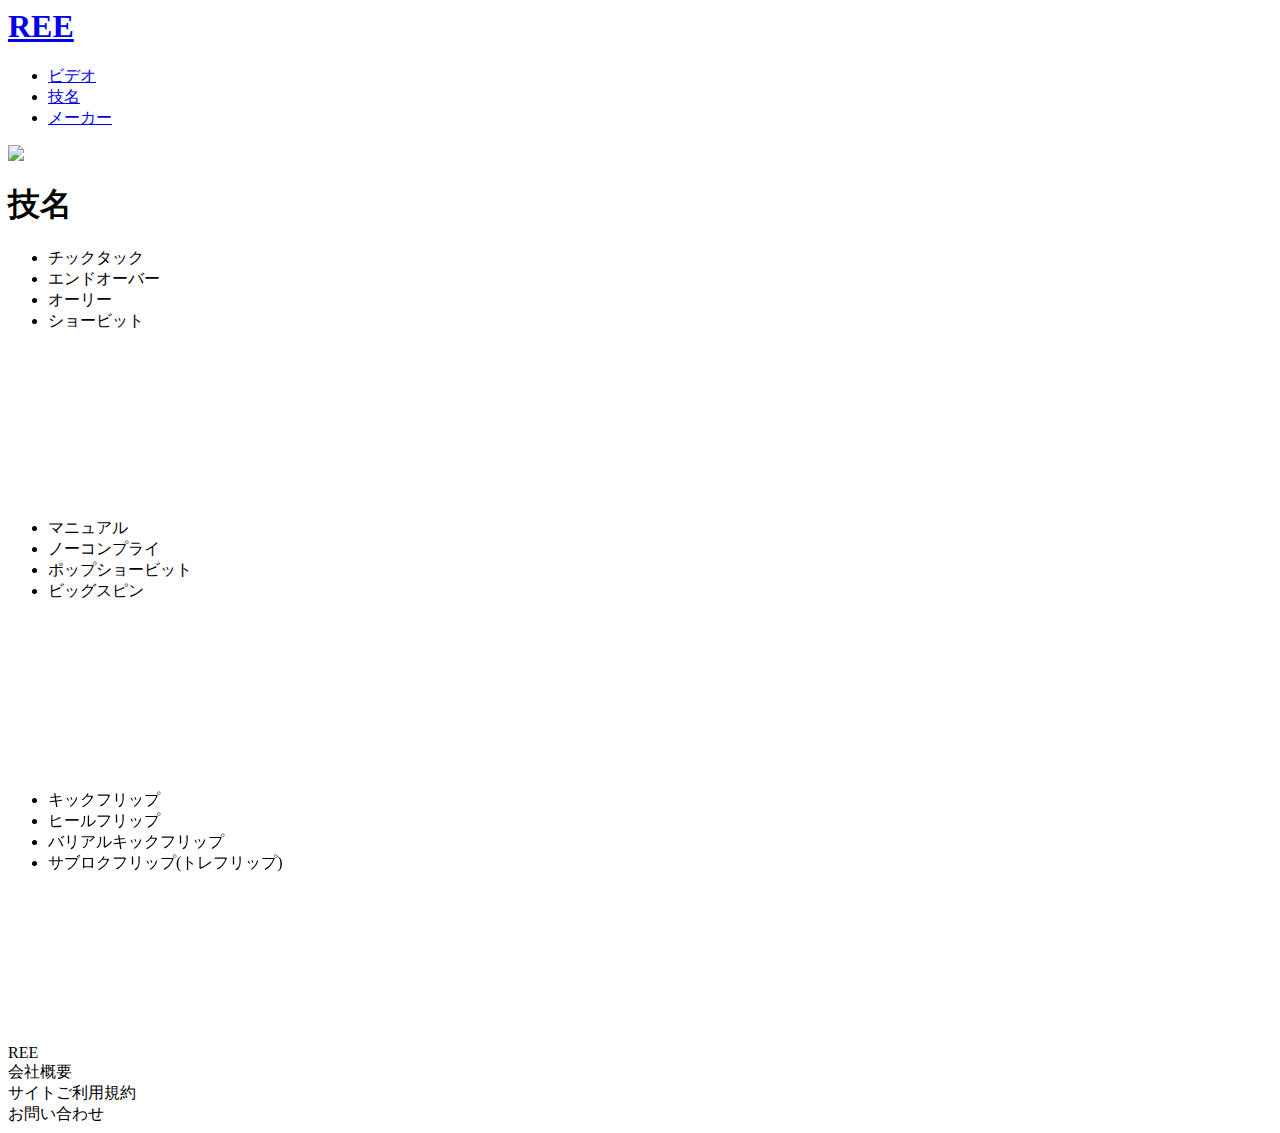
==== technic.html @ ca2cd565 "Create technic.html" ====
<html>
  <head>
    <meta charset="utf-8">
    <title>Skateboard</title>
    <link rel="stylesheet" href="technic.css">

  </head>
<body>
    <div class="header">
      <h1><a href="index.html">REE</a></h1>
      <div class="header-list">
       <ul>
         <li><a href="video.html">ビデオ</a></li>
         <li><a href="technic.html">技名</a></li>
         <li><a href="shop.html">メーカー</a></li>
       </ul>
      </div>
      <div class="home"><a href="index.html"><img src="home.png"></a></div>
    </div>
  <div class="main">
    <h1 class="technic-title">技名</h1>
   <div class="technic-list">
     <ul>
       <li>チックタック</li>
       <li>エンドオーバー</li>
       <li>オーリー</li>
      <li>ショービット</li>
     </ul>
     <iframe src="https://www.youtube.com/embed/KA7u9eWHNlg" frameborder="0" allow="accelerometer; autoplay; encrypted-media; gyroscope; picture-in-picture" allowfullscreen></iframe>
     <iframe src="https://www.youtube.com/embed/HfoOHTAGv5g" frameborder="0" allow="accelerometer; autoplay; encrypted-media; gyroscope; picture-in-picture" allowfullscreen></iframe>
     <iframe src="https://www.youtube.com/embed/6aNMJFI65WI" frameborder="0" allow="accelerometer; autoplay; encrypted-media; gyroscope; picture-in-picture" allowfullscreen></iframe>
     <iframe src="https://www.youtube.com/embed/WWbODkBHMi4" frameborder="0" allow="accelerometer; autoplay; encrypted-media; gyroscope; picture-in-picture" allowfullscreen></iframe>
     <ul>
       <li>マニュアル</li>
       <li>ノーコンプライ</li>
       <li>ポップショービット</li>
       <li>ビッグスピン</li>
     </ul>
     <iframe src="https://www.youtube.com/embed/D8qEFpimUQQ" frameborder="0" allow="accelerometer; autoplay; encrypted-media; gyroscope; picture-in-picture" allowfullscreen></iframe>
     <iframe src="https://www.youtube.com/embed/v9dHtEmws-s" frameborder="0" allow="accelerometer; autoplay; encrypted-media; gyroscope; picture-in-picture" allowfullscreen></iframe>
     <iframe src="https://www.youtube.com/embed/p9fq7f0PBjk" frameborder="0" allow="accelerometer; autoplay; encrypted-media; gyroscope; picture-in-picture" allowfullscreen></iframe>
     <iframe src="https://www.youtube.com/embed/M3NEuKJPdF0" frameborder="0" allow="accelerometer; autoplay; encrypted-media; gyroscope; picture-in-picture" allowfullscreen></iframe>
　　 <ul>
      <li>キックフリップ</li>
      <li>ヒールフリップ</li>
      <li>バリアルキックフリップ</li>
      <li>サブロクフリップ(トレフリップ)</li>
     </ul>
     <iframe src="https://www.youtube.com/embed/UoA3PFlvbrk" frameborder="0" allow="accelerometer; autoplay; encrypted-media; gyroscope; picture-in-picture" allowfullscreen></iframe>
     <iframe src="https://www.youtube.com/embed/DiN6583JgkA" frameborder="0" allow="accelerometer; autoplay; encrypted-media; gyroscope; picture-in-picture" allowfullscreen></iframe>
     <iframe src="https://www.youtube.com/embed/lJ-N93coNhM" frameborder="0" allow="accelerometer; autoplay; encrypted-media; gyroscope; picture-in-picture" allowfullscreen></iframe>
     <iframe src="https://www.youtube.com/embed/qGQ0V9GCrv0" frameborder="0" allow="accelerometer; autoplay; encrypted-media; gyroscope; picture-in-picture" allowfullscreen></iframe>
   </div>
 </div>
 <footer>
     <h7>REE</h7>
   <div class="footer-logo">
    <div class="company">会社概要</div>
    <div class="site">サイトご利用規約</div>
    <div>お問い合わせ</div>
   </div>
 </footer>
</body>
</html>
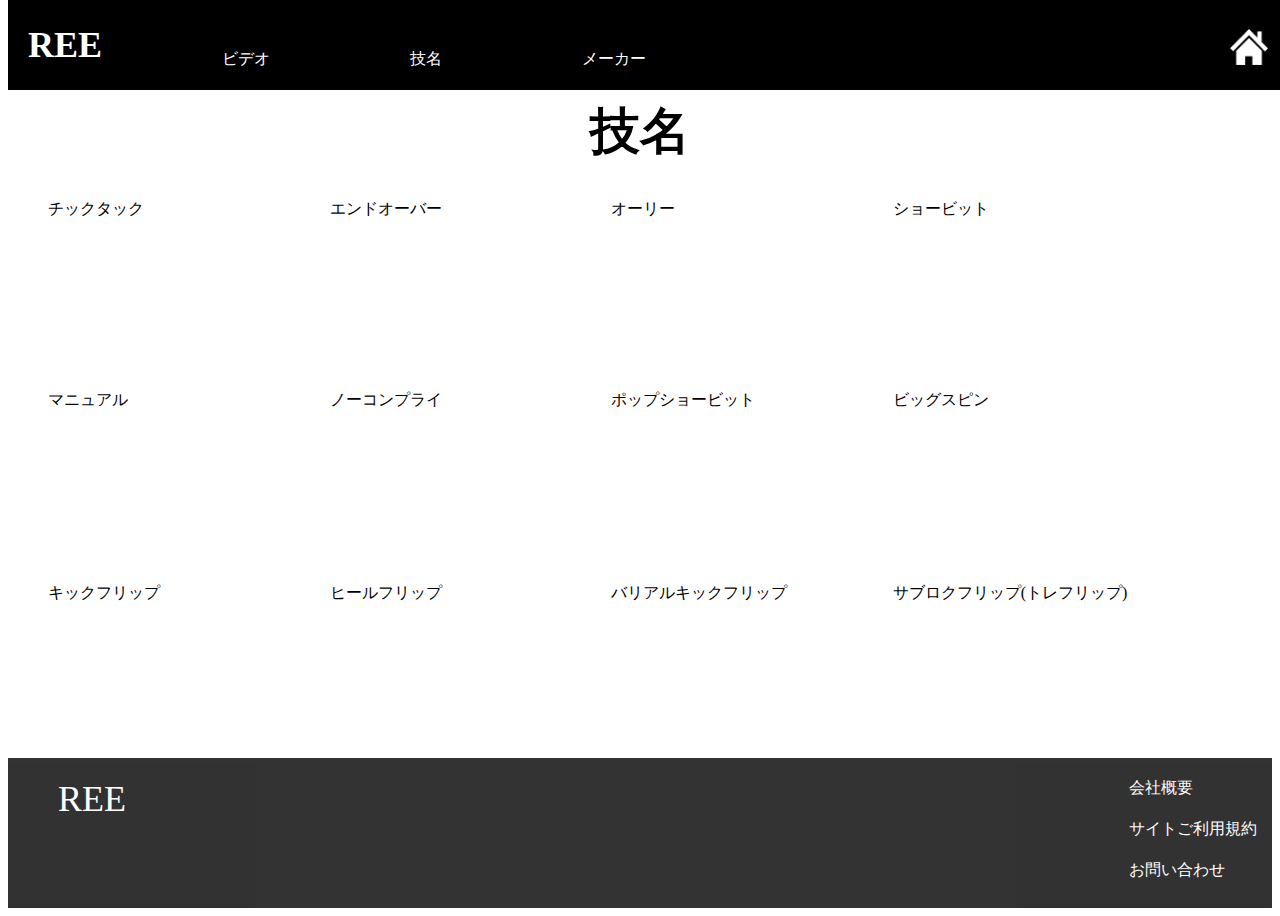
==== commit 3a322d62: "Update technic.html" ====
--- a/technic.html
+++ b/technic.html
@@ -6,6 +6,7 @@
 
   </head>
 <body>
+<div class="wrapper">
     <div class="header">
       <h1><a href="index.html">REE</a></h1>
       <div class="header-list">
@@ -52,6 +53,7 @@
      <iframe src="https://www.youtube.com/embed/qGQ0V9GCrv0" frameborder="0" allow="accelerometer; autoplay; encrypted-media; gyroscope; picture-in-picture" allowfullscreen></iframe>
    </div>
  </div>
+ </div>
  <footer>
      <h7>REE</h7>
    <div class="footer-logo">
--- a/technic.css
+++ b/technic.css
@@ -0,0 +1,93 @@
+.title {
+  color: #02ccba;
+}
+body {
+  font-family: "Avenir Next";
+}
+.home img{
+  height: 36px;
+  float :right;
+  padding-top:13px;
+  padding-right: 20px;
+
+}
+.header {
+  background-color:  black;
+  color: white;
+  height: 90px;
+  position: fixed;
+  width:100%;
+  top:0px;
+  z-index: 10;
+}
+
+.header h1{
+  float:left;
+font-size: 36px;
+/* 上下のpaddingを20px、左右のpaddingを40pxにしてください */
+margin-left:20px;
+
+}
+.header li {
+  list-style: none;
+  float:left ;
+  /* 上下のpaddingを33px、左右のpaddingを20pxにしてください */
+  padding:33px 20px 70px 20px;
+  margin-left: 100px
+
+
+}
+ .header li a { text-decoration: none;
+  color: white;
+
+}
+ .header li a:hover { text-decoration: none;
+color:white;}
+.header a { text-decoration: none;
+  color: white;
+
+}
+.header a:hover { text-decoration: none;
+color:white;}
+.technic-title{
+  padding-top:  90px;
+  text-align: center;
+  font-size: 50px;
+
+}
+.technic-list li{
+  list-style: none;
+
+
+  float:left;
+  width:22vw;
+}
+.technic-list iframe{
+  width:22vw;
+}
+footer{
+  color: white;
+  background-color:black;
+  opacity: 0.8;
+  height: 150px;
+
+
+}
+footer h7{
+  display:inline-block;
+  font-size:36px;
+  margin-left:50px;
+  margin-top:20px;
+
+}
+.footer-logo{
+  float: right;
+  padding-top: 20px;
+  padding-right:15px;
+}
+.company{
+  padding-bottom:20px;
+
+}
+.site{
+  padding-bottom:20px;
